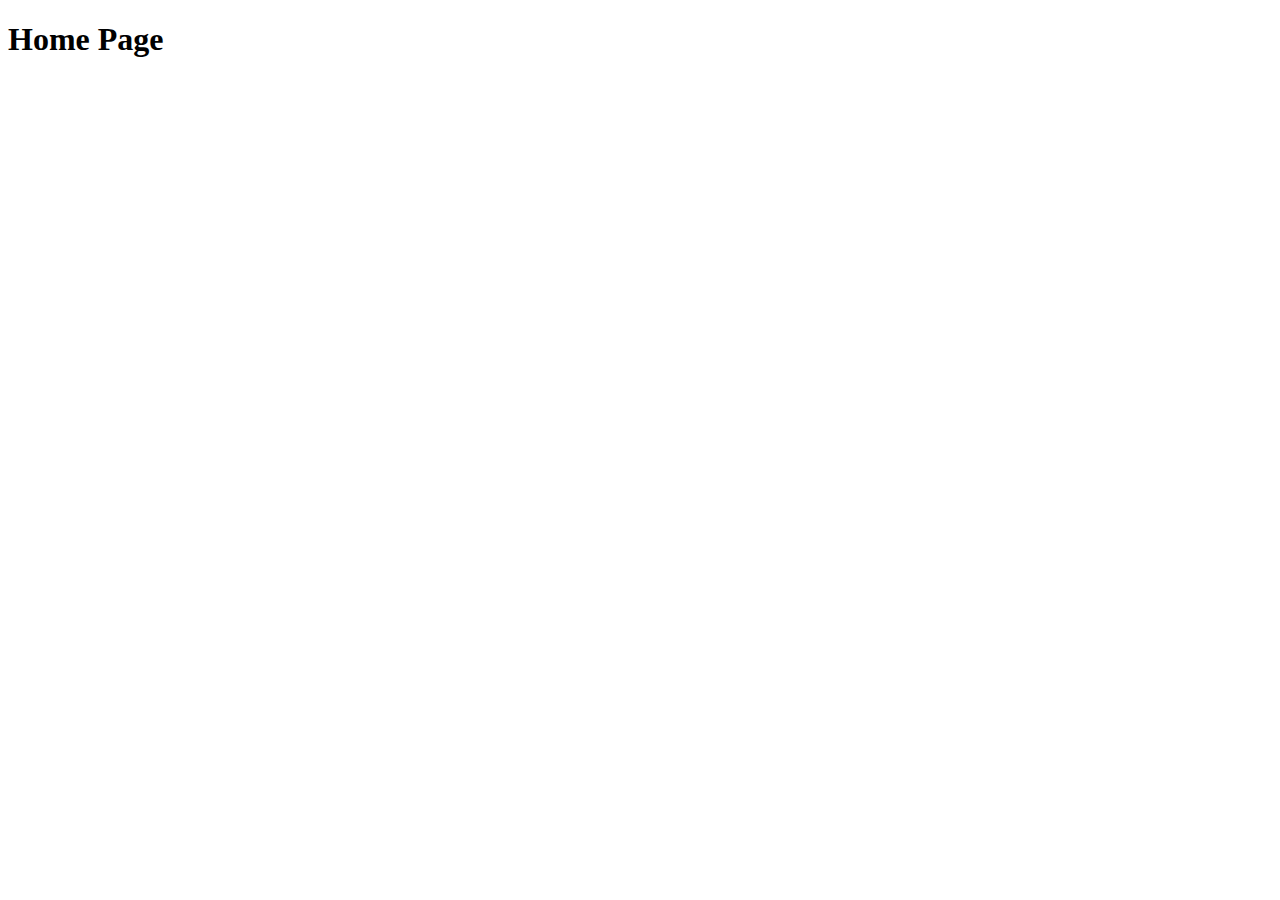
==== index.html @ 32673a5c "first commit" ====
<!DOCTYPE html>
<html lang="en">
<head>
    <meta charset="UTF-8">
    <meta name="viewport" content="width=device-width, initial-scale=1.0">
    <title>Student Result System | Home</title>
</head>
<body>
    <h1>Home Page</h1>
</body>
</html>
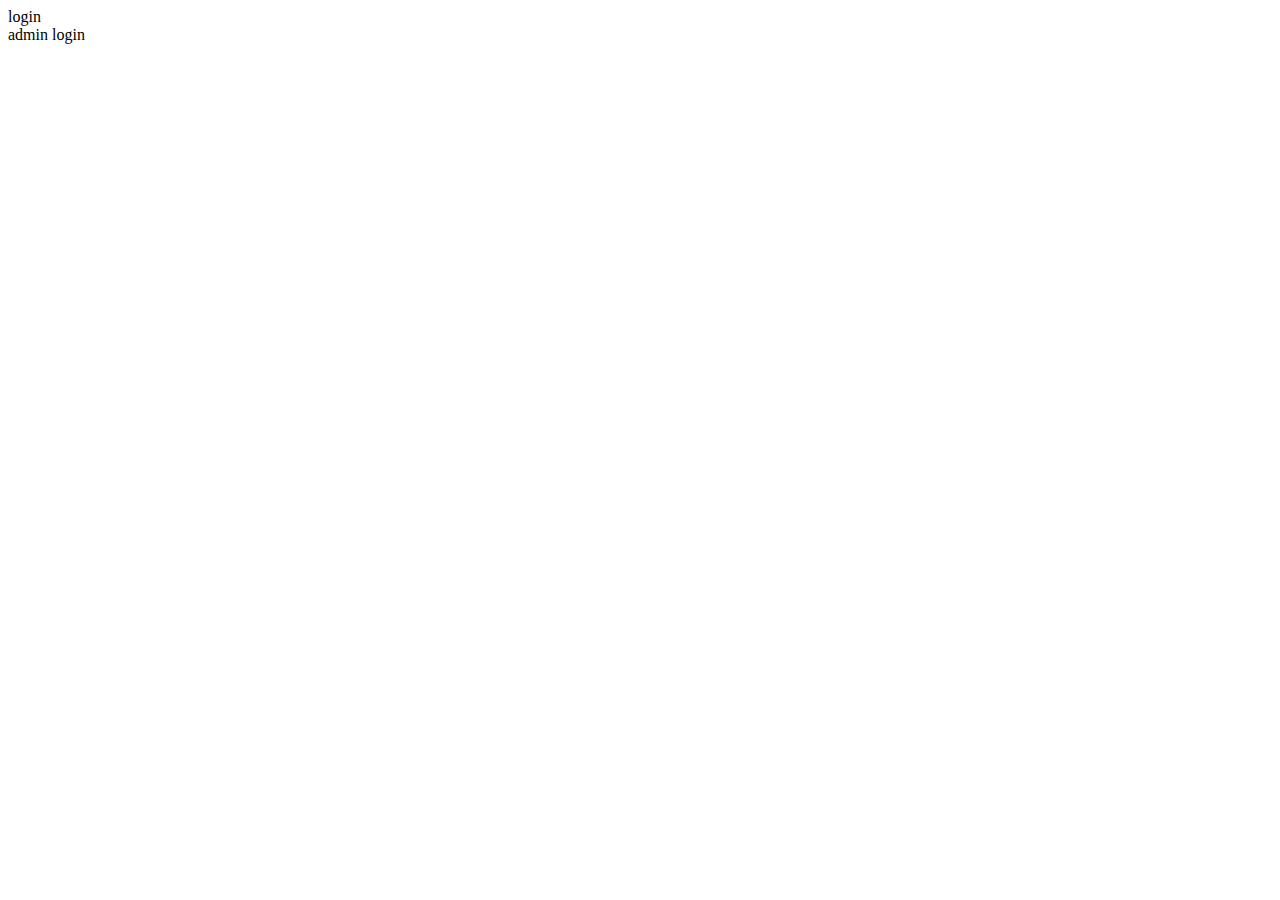
==== commit fed9c26b: "new1" ====
--- a/index.html
+++ b/index.html
@@ -3,9 +3,18 @@
 <head>
     <meta charset="UTF-8">
     <meta name="viewport" content="width=device-width, initial-scale=1.0">
+    <link rel="stylesheet" href="style.css">
     <title>Student Result System | Home</title>
 </head>
 <body>
-    <h1>Home Page</h1>
+    <header>
+        <div>
+            login
+        </div>
+        <div>
+            admin login
+        </div>
+    </header>
 </body>
-</html>+</html>
+
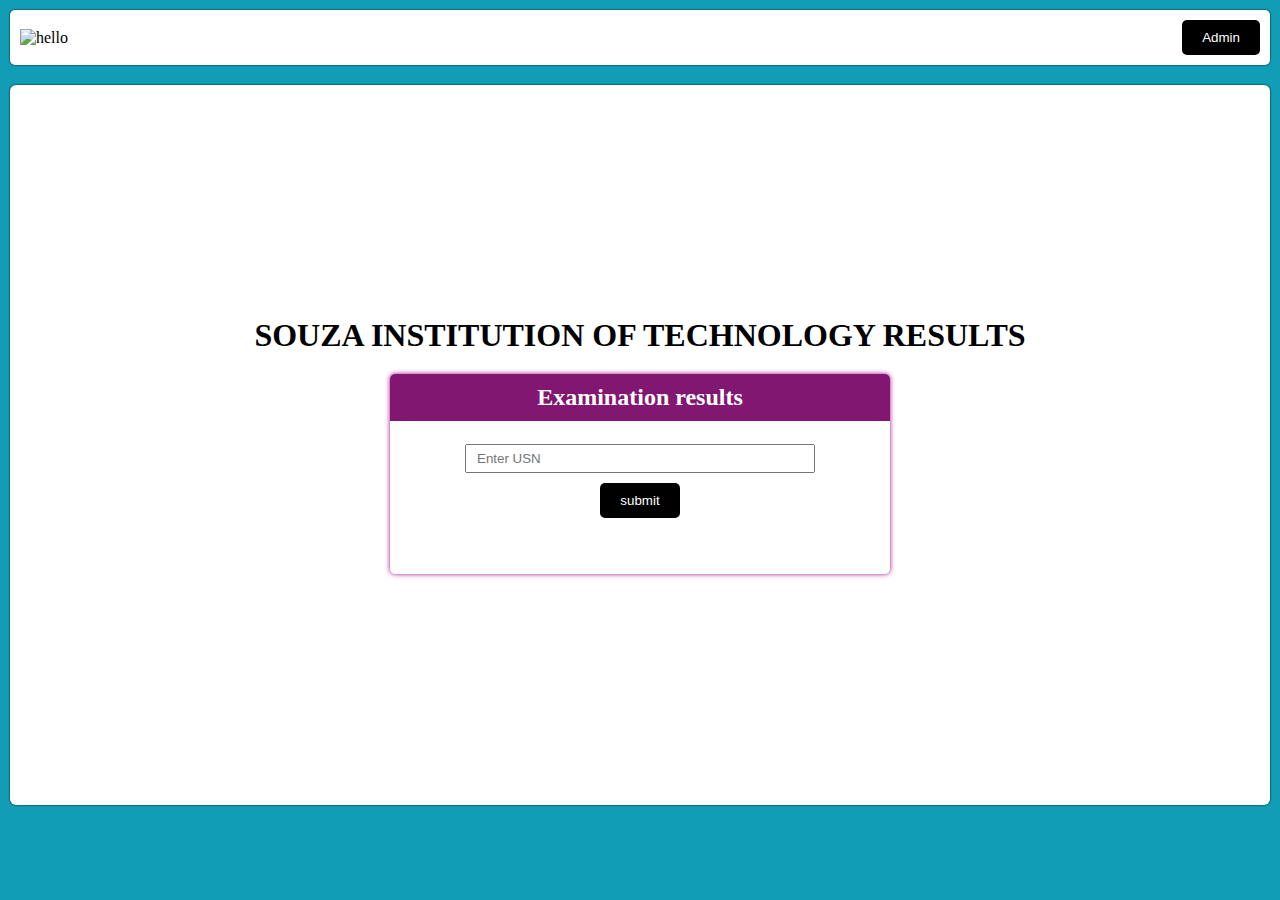
==== commit 8cd51e9d: "newone" ====
--- a/index.html
+++ b/index.html
@@ -1,20 +1,34 @@
 <!DOCTYPE html>
 <html lang="en">
+
 <head>
     <meta charset="UTF-8">
     <meta name="viewport" content="width=device-width, initial-scale=1.0">
     <link rel="stylesheet" href="style.css">
     <title>Student Result System | Home</title>
 </head>
+
 <body>
-    <header>
+    <header class="home_header">
         <div>
-            login
+         <img src="" alt="hello">
         </div>
         <div>
-            admin login
+            <a href="AdminPage.html">
+                <button class="btn1"> Admin</button></a>
         </div>
+
     </header>
+    <main class="home_main">
+        <h1 class="caps"> Souza Institution of Technology Results</h1>
+        <div class="main_box">
+            <h2> Examination results</h2>
+                <form>
+                    <input type="text" id="usn" placeholder="Enter USN">
+                    <input type="submit" class="btn1" value="submit">
+                </form>
+        </div>
+    </main>
 </body>
-</html>
 
+</html>--- a/style.css
+++ b/style.css
@@ -0,0 +1,234 @@
+* {
+    margin: 0;
+    padding: 0;
+    box-sizing: border-box;
+}
+
+html,
+body {
+    font-family: Cambria;
+    width: 100%;
+    height: 100%;
+    background-color: rgb(16, 157, 181);
+    overflow: hidden;
+}
+
+header {
+    background-color: rgb(255, 255, 255);
+    margin: 10px;
+    padding: 10px;
+    border-radius: 5px;
+    box-shadow: 0px 0px 2px black;
+
+}
+
+.home_header {
+    display: flex;
+    justify-content: space-between;
+    align-items: center;
+}
+
+
+
+header img {
+    width: 30%;
+}
+
+.btn1 {
+    background-color: rgb(0, 0, 0);
+    color: white;
+    padding: 10px 20px;
+    border-radius: 5px;
+    cursor: pointer;
+    border: none;
+
+}
+.btn1:hover {
+    background-color: #575757;
+}
+
+a{
+    width: 100%;
+    display: block;
+    height: 100%;
+    text-decoration: none;
+    display: contents;
+}
+a:active{
+    color: black;
+}
+.home_main {
+    height: 80%;
+    margin: 20px 10px;
+    padding: 10px;
+    background-color: white;
+    box-shadow: 0px 0px 2px black;
+
+    border-radius: 6px;
+    text-align: center;
+    display: flex;
+    flex-direction: column;
+    justify-content: center;
+    align-items: center;
+    gap: 20px;
+}
+
+.caps {
+    text-transform: uppercase;
+}
+
+.main_box {
+    width: 500px;
+    height: 200px;
+    background-color: rgb(255, 255, 255);
+    border-radius: 5px;
+    box-shadow: 0px 0px 5px rgb(163, 4, 134);
+    overflow: hidden;
+}
+
+.main_box h2 {
+    padding-block: 10px;
+    background-color: rgb(129, 23, 112);
+    color: white;
+    text-align: center;
+
+}
+
+.main_box form {
+    display: flex;
+    height: 60%;
+    justify-content: center;
+    align-items: center;
+    flex-direction: column;
+    gap: 10px;
+}
+
+#usn {
+    /* border: none; */
+    outline: none;
+    width: 70%;
+    padding: 5px 10px;
+
+
+    /* box-shadow: 1px 2px 2px black; */
+
+}
+
+.header div:nth-child(1){
+    display: flex;
+    align-items: center;
+    justify-content: space-between;
+
+}
+/* dashboard */
+.dash_header, .header{
+    height: 95%;
+}
+
+
+.dash_header h1 {
+    margin-bottom: 15px;
+}
+
+.dash_header button {
+
+    display: block;
+    height: 70px;
+    width: 100%;
+    border: none;
+    border-radius: 5px;
+    cursor: pointer;
+    box-shadow: 1px 1px 2px black;
+
+}
+
+.dash_header button:nth-child(1) {
+    background-color: lightblue;
+}
+
+.dash_header button:nth-child(2) {
+    background-color: lightgreen;
+}
+
+.dash_header button:nth-child(3) {
+    background-color: lightsalmon;
+}
+
+.dash_header button:nth-child(4) {
+    background-color: lightpink;
+}
+.dash_header button:hover{
+    background-color: rgb(202, 202, 202);
+    color: white;
+}
+
+.dash_header nav {
+    display: flex;
+    justify-content: space-between;
+    gap: 20px;
+}
+
+.dash_header button {
+    display: block;
+}
+
+.dash_img {
+    display: grid;
+    place-items: center;
+    height: 80%;
+}
+
+.dash_img img {
+    width: 50%;
+}
+
+/* add student page */
+.main_body{
+    margin-top: 10px;
+}
+.main_body div{
+display: flex;
+justify-content: space-between;
+}
+
+.main_body input[type="search"]{
+    font-style: italic;
+    padding-inline: 10px;
+    outline: none;
+    border-radius: 5px;
+}
+.main_body table{
+    width: 80%;
+    text-align: center;
+    margin-inline: auto;
+    margin-top: 20px;
+border-radius: 5px;
+    border-collapse: separate;
+    border-spacing: 0px;
+    box-shadow: 1px 1px 1px black;
+    border: 1px solid rgb(228, 228, 228);
+}
+
+table thead{
+    background-color: rgb(211, 211, 211);
+    border-radius: 5px;
+}
+table td,th{
+    padding-block: 5px;
+}
+
+/* admin page */
+
+#loginForm input {
+    width: 100%;
+    padding: 8px;
+    box-sizing: border-box;
+    border: 1px solid #ccc;
+    border-radius: 4px;
+}
+
+#errorMessage {
+    color: #ff0000;
+    text-align: center;
+    margin-top: 10px;
+}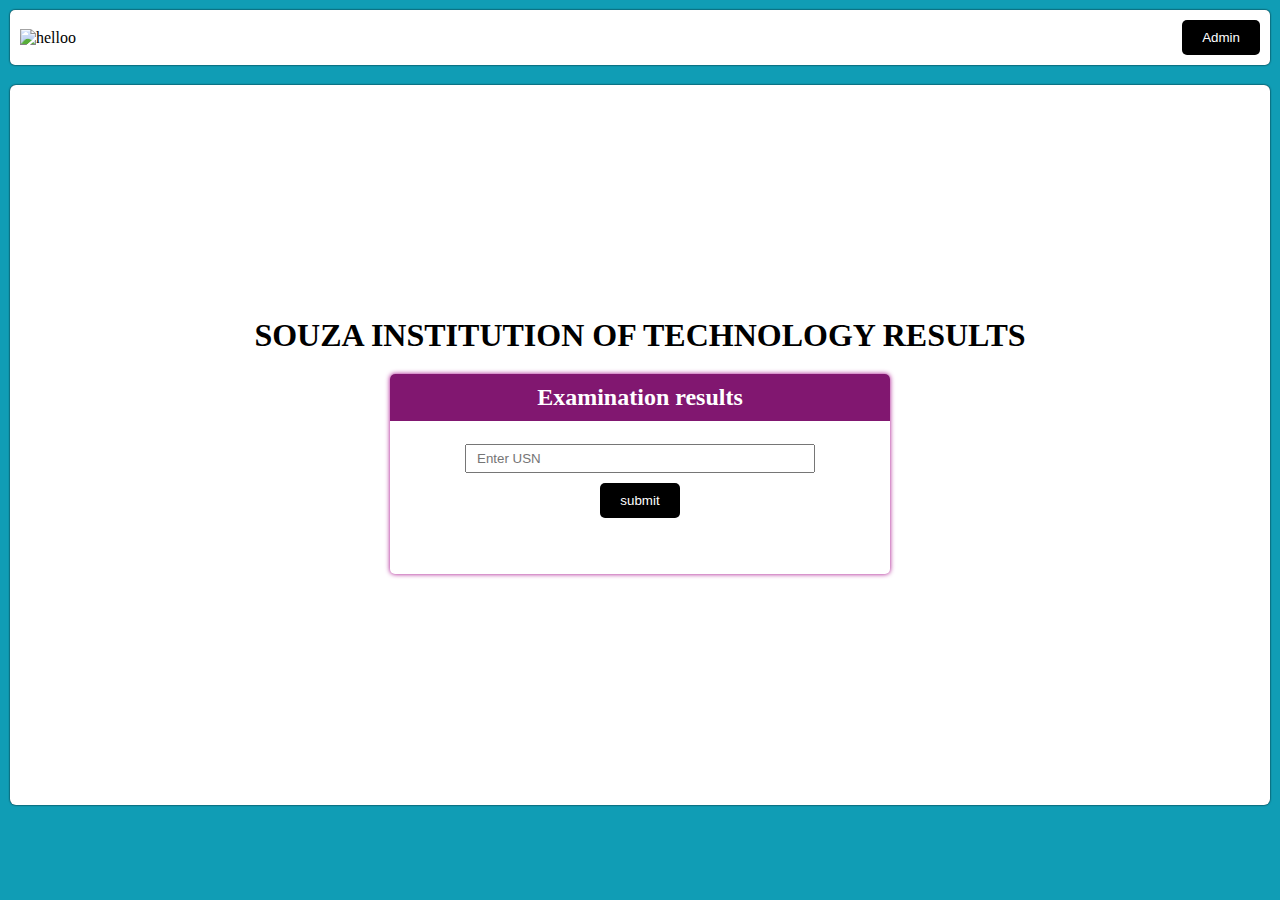
==== commit 774a7189: "hii" ====
--- a/index.html
+++ b/index.html
@@ -11,7 +11,7 @@
 <body>
     <header class="home_header">
         <div>
-         <img src="" alt="hello">
+         <img src="" alt="helloo">
         </div>
         <div>
             <a href="AdminPage.html">
